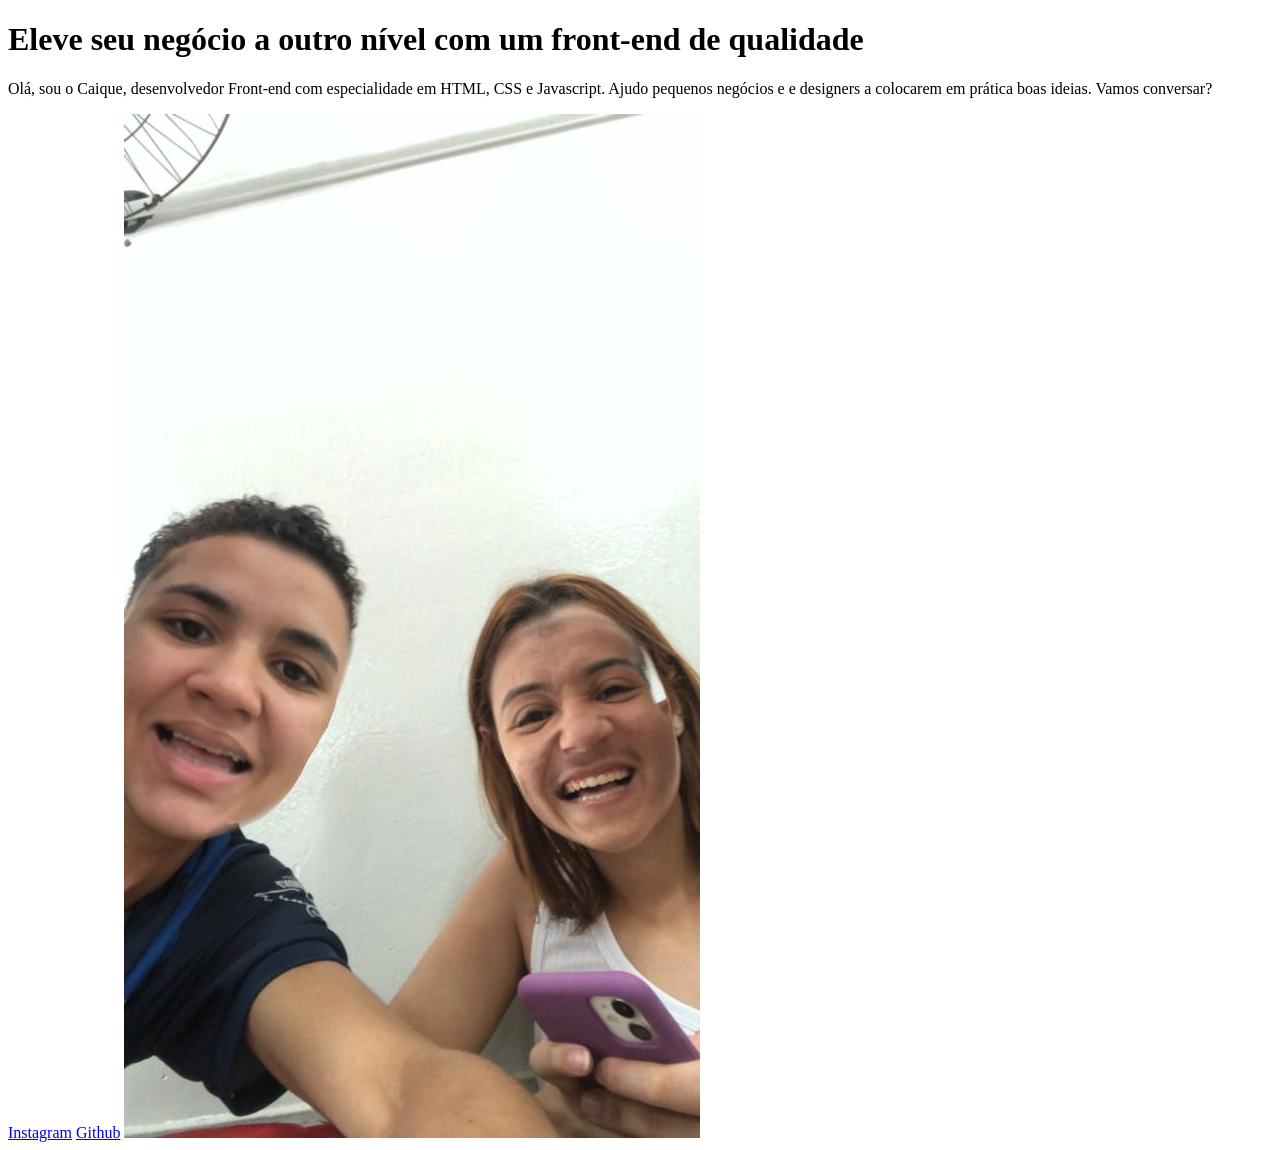
==== Prática 2 HTML/index.html @ a0d1bc04 "Add files via upload" ====
<!DOCTYPE html>
<html lang="pt-br">
<head>
    <meta charset="UTF-8">
    <meta name="viewport" content="width=device-width, initial-scale=1.0">
    <title>Portifólio</title>
</head>
<body>
        <header></header>
        <main>
                <h1>
                    Eleve seu negócio a outro nível <strong>com um front-end de qualidade</strong>
                </h1>
                <p>Olá, sou o Caique, desenvolvedor Front-end com especialidade em HTML, CSS e Javascript. Ajudo pequenos negócios e e designers a colocarem em prática boas ideias. Vamos conversar?</p>
                <a href="https://instagram.com/rayssa_silvamakeup">Instagram</a>
                <a href="https://github.com/lisboaca">Github</a>
                <img src="IMG-20230810-WA0009 (1).jpg" alt="Foto pessoal">
        </main>
        <footer></footer>
    
</body>
</html>
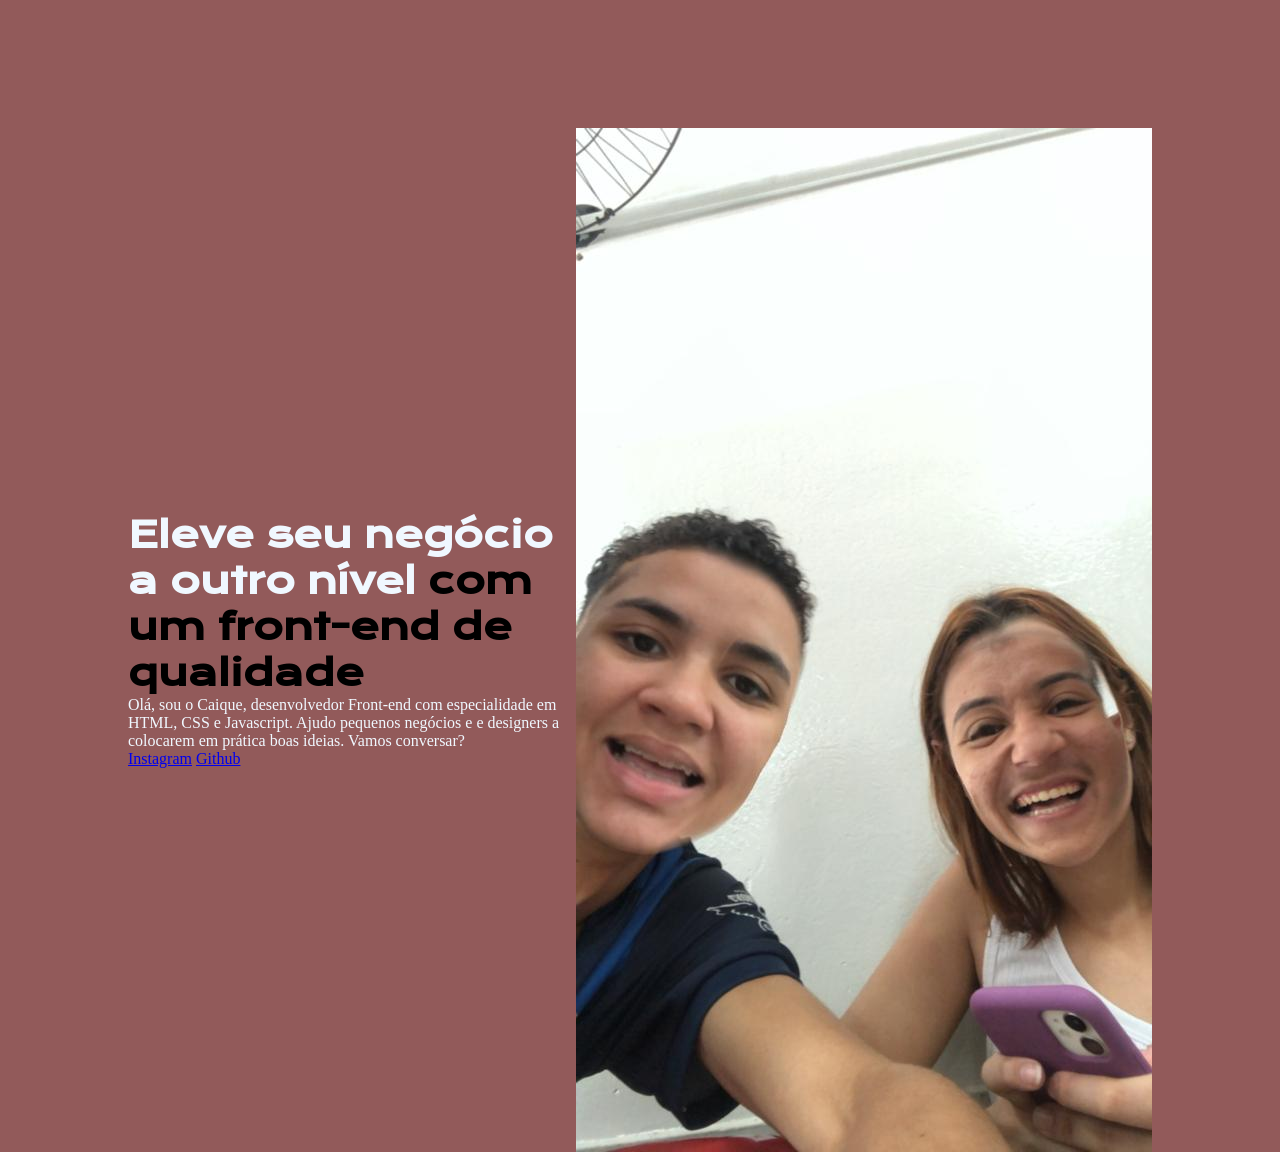
==== commit 2c294958: "Add files via upload" ====
--- a/Prática 2 HTML/index.html
+++ b/Prática 2 HTML/index.html
@@ -4,17 +4,22 @@
     <meta charset="UTF-8">
     <meta name="viewport" content="width=device-width, initial-scale=1.0">
     <title>Portifólio</title>
+    <link rel="stylesheet"
+     href="style.css">
 </head>
 <body>
         <header></header>
-        <main>
-                <h1>
-                    Eleve seu negócio a outro nível <strong>com um front-end de qualidade</strong>
+        <main class="conteudo">
+            <section class="apresentacao-conteudo">
+                <h1 class="apresentacao-conteudo-titulo">
+                    Eleve seu negócio a outro nível <strong class="titulo-destaque"
+                >com um front-end de qualidade</strong>
                 </h1>
-                <p>Olá, sou o Caique, desenvolvedor Front-end com especialidade em HTML, CSS e Javascript. Ajudo pequenos negócios e e designers a colocarem em prática boas ideias. Vamos conversar?</p>
+                <p class="apresentacao-conteudo-paragrafo">Olá, sou o Caique, desenvolvedor Front-end com especialidade em HTML, CSS e Javascript. Ajudo pequenos negócios e e designers a colocarem em prática boas ideias. Vamos conversar?</p>
                 <a href="https://instagram.com/rayssa_silvamakeup">Instagram</a>
                 <a href="https://github.com/lisboaca">Github</a>
-                <img src="IMG-20230810-WA0009 (1).jpg" alt="Foto pessoal">
+            </section>
+                <img src="IMG-20230810-WA0009.jpg" alt="Foto pessoal">
         </main>
         <footer></footer>
     
--- a/Prática 2 HTML/style.css
+++ b/Prática 2 HTML/style.css
@@ -0,0 +1,34 @@
+@import url('https://fonts.googleapis.com/css2?family=Krona+One&family=Montserrat&display=swap'); 
+
+*{
+    margin: 0;
+    padding: 0;
+}
+
+body {
+    height: 100vh;
+    box-sizing: border-box;
+        background-color: rgb(146, 90, 90);
+        color: aliceblue;
+}
+
+.titulo-destaque {
+    color: #000000;
+}
+
+.conteudo {
+        margin: 10%;
+        display: flex;
+        align-items: center;
+        justify-content: space-between;
+}
+
+.apresentacao-conteudo {
+        width: 615px;
+    }
+
+.apresentacao-conteudo-titulo {
+    font-size: 36px;
+    font-family: 'Krona One', 'sans-serif';
+
+}
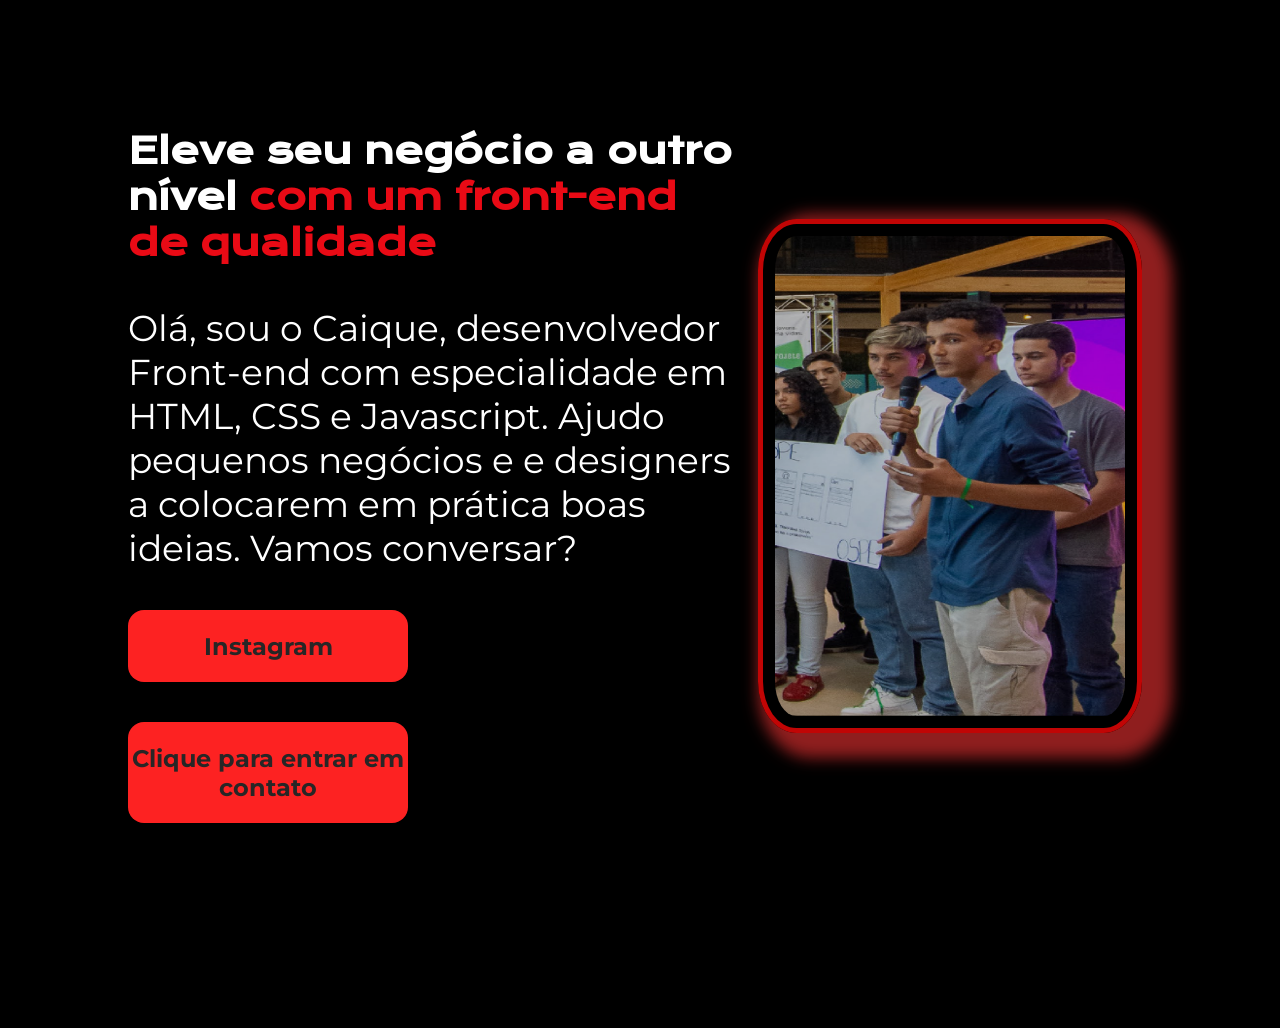
==== commit d6a4d317: "Add files via upload" ====
--- a/Prática 2 HTML/index.html
+++ b/Prática 2 HTML/index.html
@@ -16,12 +16,23 @@
                 >com um front-end de qualidade</strong>
                 </h1>
                 <p class="apresentacao-conteudo-paragrafo">Olá, sou o Caique, desenvolvedor Front-end com especialidade em HTML, CSS e Javascript. Ajudo pequenos negócios e e designers a colocarem em prática boas ideias. Vamos conversar?</p>
-                <a href="https://instagram.com/rayssa_silvamakeup">Instagram</a>
-                <a href="https://github.com/lisboaca">Github</a>
+                <a class="botao" href="https://instagram.com/caique_lisboa_21"><strong>Instagram</strong></a>
+                <a class="botao" href="mailto:caiquelruas@gmail.com"><strong>Clique para entrar em contato</strong></a> 
+                </div>
             </section>
-                <img src="IMG-20230810-WA0009.jpg" alt="Foto pessoal">
+
+                <img class="imagem" src="Screenshot_20230303-181100~2.jpg" alt="Foto pessoal">
         </main>
-        <footer></footer>
+        <footer  class="tel para contato:">
+            <div class="conteudo-footer">
+            </footer>
+
+
+
+
+
+
+        
     
 </body>
 </html>
--- a/Prática 2 HTML/style.css
+++ b/Prática 2 HTML/style.css
@@ -1,4 +1,4 @@
-@import url('https://fonts.googleapis.com/css2?family=Krona+One&family=Montserrat&display=swap'); 
+@import url('https://fonts.googleapis.com/css2?family=Krona+One&family=Montserrat&display=swap');
 
 *{
     margin: 0;
@@ -6,14 +6,14 @@
 }
 
 body {
-    height: 100vh;
-    box-sizing: border-box;
-        background-color: rgb(146, 90, 90);
-        color: aliceblue;
+        height: 100vh;
+        box-sizing: border-box;
+        background-color: black;
+        color: white;
 }
 
 .titulo-destaque {
-    color: #000000;
+        color:#e90a15;
 }
 
 .conteudo {
@@ -25,10 +25,75 @@
 
 .apresentacao-conteudo {
         width: 615px;
+        display: flex;
+        flex-direction: column;
+        gap: 40px;
+}
+
+.apresentacao-conteudo-titulo {
+        font-size: 36px;
+        font-family: 'Krona One', 'sans-serif';
+}
+
+.apresentacao-conteudo-paragrafo {
+        font-size: 36px;
+        font-family: 'Montserrat', sans-serif;    
+}
+
+.apresentacao-links {
+        display:flex;
+        justify-content: space-between;
+}
+
+.botao {
+        background-color: #fd2222;
+        color: rgb(39, 38, 38);
+        width: 280px;
+        text-align: center;
+        border-radius: 16px;
+        font-size: 24px;
+        padding: 21.5px 0;
+        text-decoration: none;
+        font-family: 'Montserrat', sans-serif; 
+}
+
+.imagem {
+        max-width: 100%;
+        width: 350px;
+        height: 480px;
+        overflow: hidden;
+        border-radius: 10%;
+        border: 5px solid #f50707fb;
+        padding: 12px;
+        display: inline-block;
+        box-shadow: 15px 10px 15px 15px rgba(247, 52, 52, 0.726);
+        filter: brightness(0.8); 
+        margin-left: 10px;
+        margin-right: 10px;
+        position: relative;
+        animation: slide 4s infinite alternate;
+         
+}
+
+@import url('https://fonts.googleapis.com/css2?family=Roboto:wght@300&display=swap');
+.texto-destaque {
+    font-family: 'Roboto', sans-serif;
+}
+
+
+.rotate {
+animation: rotate 3s infinite linear;
+rotate 
+transform: rotate(20deg);
+        }
+transform: rotate(360deg);
+
     }
 
-.apresentacao-conteudo-titulo {
-    font-size: 36px;
-    font-family: 'Krona One', 'sans-serif';
+    
 
-}
+
+
+
+
+
